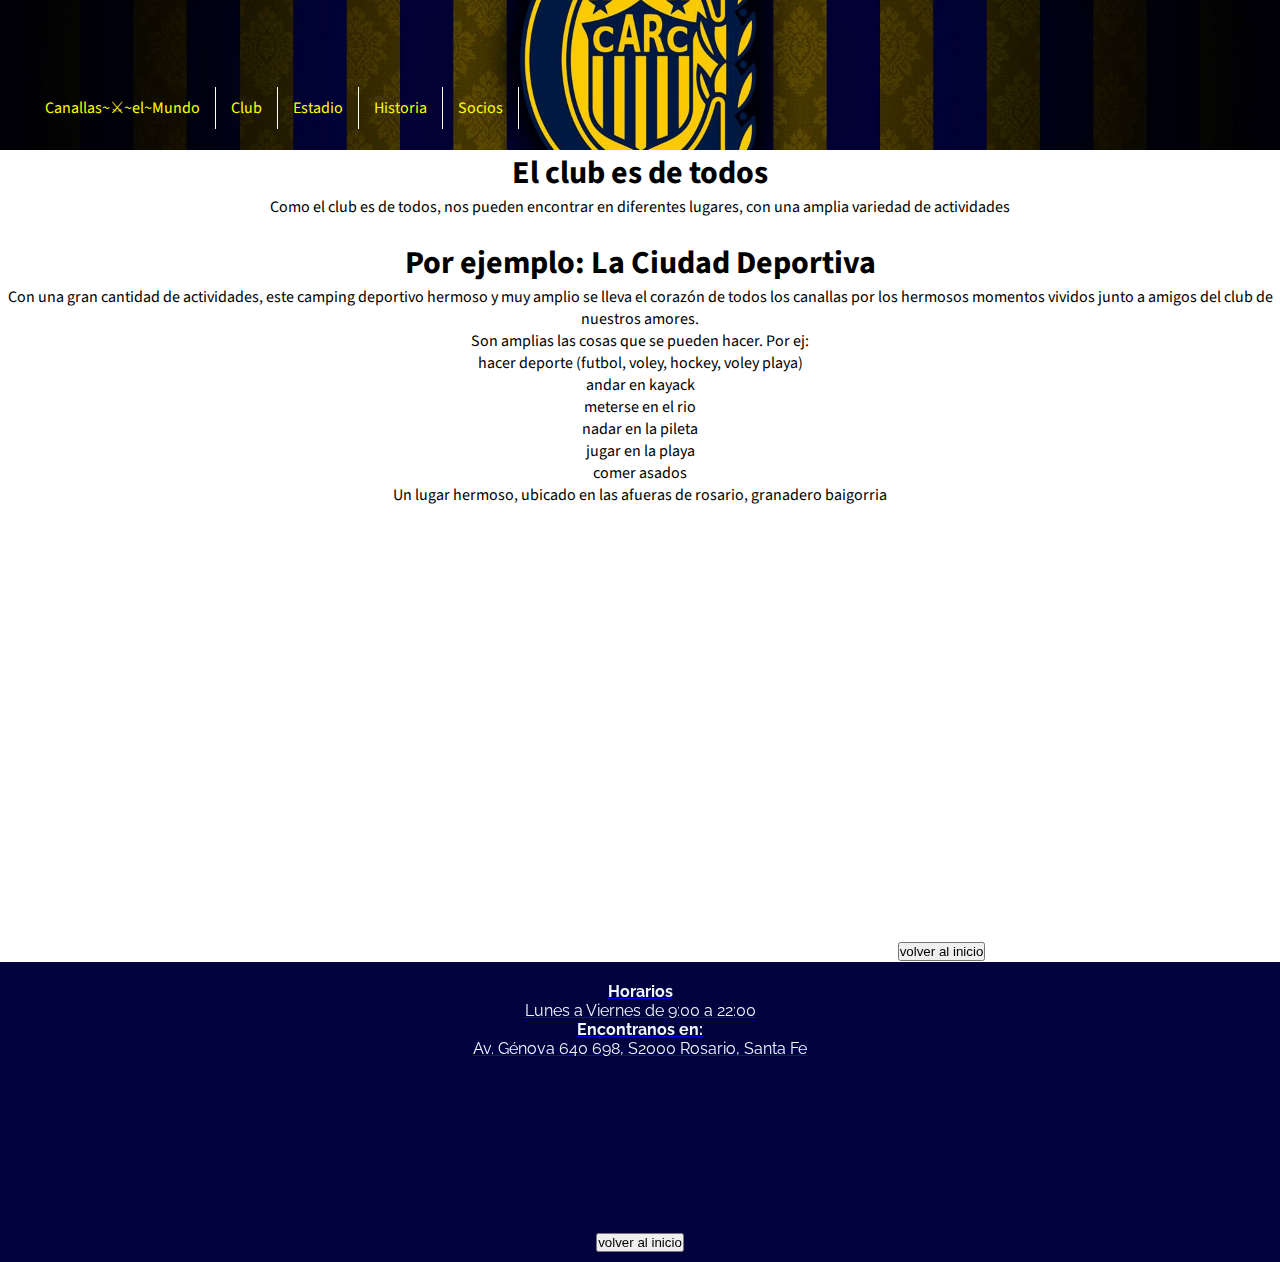
==== club.html @ cc1a902f "primercommit" ====
<!DOCTYPE html>
<html lang="en">
<head>
    <meta charset="UTF-8">
    <meta name="viewport" content="width=device-width, initial-scale=1.0">
    <title>Document</title>
    <link rel="stylesheet" href="/css/estilo.css">
  
    <!-- Fuente títulos -->
    <link rel="preconnect" href="https://fonts.googleapis.com">
    <link rel="preconnect" href="https://fonts.gstatic.com" crossorigin>
    <link href="https://fonts.googleapis.com/css2?family=Source+Sans+3:wght@200&display=swap" rel="stylesheet">
  
    <!-- Fuente cuerpo -->
    <link rel="preconnect" href="https://fonts.googleapis.com">
    <link rel="preconnect" href="https://fonts.gstatic.com" crossorigin>
    <link href="https://fonts.googleapis.com/css2?family=Source+Sans+3:wght@200&display=swap" rel="stylesheet">
  
    <!-- Fuente detalles -->
    <link rel="preconnect" href="https://fonts.googleapis.com">
    <link rel="preconnect" href="https://fonts.gstatic.com" crossorigin>
    <link href="https://fonts.googleapis.com/css2?family=Raleway:wght@300&display=swap" rel="stylesheet">
</head>
<body>
  <!-- Encabezado -->
  <header class="header">
    <!-- Logo -->
   <!-- <img class="logotop" src="/assets/banderavuelta.avif" alt="logo"> -->
    
    <nav class="menu">
      <ul class="menu ul">
        <li><a href="./canallas-por-el-mundo.html">Canallas~⚔~el~Mundo</a></li> 
        <li><a href="./club.html">Club</a></li> 
        <li><a href="./estadio.html">Estadio</a></li>  
        <li><a href="./historia.html">Historia</a></li>  
        <li><a href="./socios.html">Socios</a></li>  
      </ul>
    </nav>
  </header>
<body>
 <h1>El club es de todos</h1>
 <div>Como el club es de todos, nos pueden encontrar en diferentes lugares, con una amplia variedad de actividades </div>
   <br>
   <h1>Por ejemplo: La Ciudad Deportiva</h1>
   <div>Con una gran cantidad de actividades, este camping deportivo hermoso y muy amplio se lleva el corazón de todos los canallas por los hermosos momentos vividos junto a amigos del club de nuestros amores. <br>Son amplias las cosas que se pueden hacer. Por ej:</div>
   <ul><li>hacer deporte (futbol, voley, hockey, voley playa)</li>
        <li>andar en kayack</li>
        <li>meterse en el rio</li>
        <li>nadar en la pileta</li>
        <li>jugar en la playa</li>
        <li>comer asados</li></ul>
      <div>Un lugar hermoso, ubicado en las afueras de rosario, granadero baigorria</div>
      <iframe src="https://www.google.com/maps/embed?pb=!1m18!1m12!1m3!1d3351.3978207825035!2d-60.69839112507133!3d-32.86119226757634!2m3!1f0!2f0!3f0!3m2!1i1024!2i768!4f13.1!3m3!1m2!1s0x95b653e721df6e7d%3A0x6d7ee0ff3eff34a2!2sCiudad%20Deportiva%20-%20Club%20Atl%C3%A9tico%20Rosario%20Central!5e0!3m2!1ses-419!2sar!4v1690266988796!5m2!1ses-419!2sar" width="600" height="450" style="border:0;" allowfullscreen="" loading="lazy" referrerpolicy="no-referrer-when-downgrade"></iframe>
      <a href="./index.html" class="botoninicio"><button>volver al inicio</button/a>
        </html>
        <footer class="footer">
          <!-- Agregar logo -->
        
      
          <div id="info" class="info">
            <div class="texto footer"><h4>Horarios</h4>
            <p>Lunes a Viernes de 9:00 a 22:00</p>
            <h4>Encontranos en:</h4>
            <p>Av. Génova 640 698, S2000 Rosario, Santa Fe</p>
          </div>
          <div > 
              <iframe class="mapa" src="https://www.google.com/maps/embed?pb=!1m18!1m12!1m3!1d3349.3995398583747!2d-60.67676062453686!3d-32.91404067024213!2m3!1f0!2f0!3f0!3m2!1i1024!2i768!4f13.1!3m3!1m2!1s0x95b654a08896e0f7%3A0x4ee98cd74ab24d07!2sEstadio%20Gigante%20de%20Arroyito!5e0!3m2!1ses-419!2sar!4v1692326237584!5m2!1ses-419!2sar" width="600" height="450" style="border:0;" allowfullscreen="" loading="lazy" referrerpolicy="no-referrer-when-downgrade"></iframe></div>
          </div>
      
          <div id="botones contacto" class="botones contacto">
            <!-- Aquí debería haber contenido relacionado con el contacto -->
          </div>  
          <a href="./index.html" class="botoninicio"><button>volver al inicio</button></a>
        </footer>
---- css/estilo.css ----
* {
  padding: 0;
  margin: 0;
  box-sizing: border-box;
}

body {
  text-align: center;
  font-family: 'Source Sans 3', sans-serif; /* Fuente para el cuerpo */
}

.menu {
  list-style: none;
  display: flex;
  justify-content: center;
  padding: 10px;
}

.menu li {
  margin: 0;
  line-height: 1.5;
}

.menu li a {
  text-decoration: none;
  padding: 10px 15px;
  border-right: 1px solid white;
  flex-grow: 1;
  text-align: center;
  transition: background-color 0.3s;
  font-family: 'Source Sans 3', sans-serif; /* Fuente para títulos */
}

.menu li a:hover {
  color: blue;
  background-color: yellow;
}

.menu li a:not(:hover) {
  color: yellow;
}

.header {
  height: 150px;
  background-image: url(/11087803_1558604271070755_2619377120582368701_o.jpg);
  background-position: center;
  background-size: cover;
  padding: 10px;
  min-height: 100px;
  background-color: yellow;
  display: flex;
  align-items: end;
  justify-content: space-between;
}

.sec1 {
  background-image: url(/DJI_0127-2-scaled.jpg);
  background-attachment: fixed;
  background-position: center;
  background-repeat: no-repeat;
  background-size: cover;
  display: flex;
  flex-direction: column;
  align-items: center;
  justify-content: center;
  padding: 30px 0;
}

.video.video1,
.video.video2 {
  border-radius: 10px;
  padding: 15px;
  max-width: 100%;
}

.footer {
  padding: 10px;
  background-color: rgb(2, 2, 62);
  color: aliceblue;
  text-align: center;
  font-family: 'Raleway', sans-serif; /* Fuente para detalles */
}

.info {
  align-items: center;
  display: flex;
  flex-direction: column;
}

.mapa {
  height: 150px;
  width: 150px;
  margin-top: 10px;
}
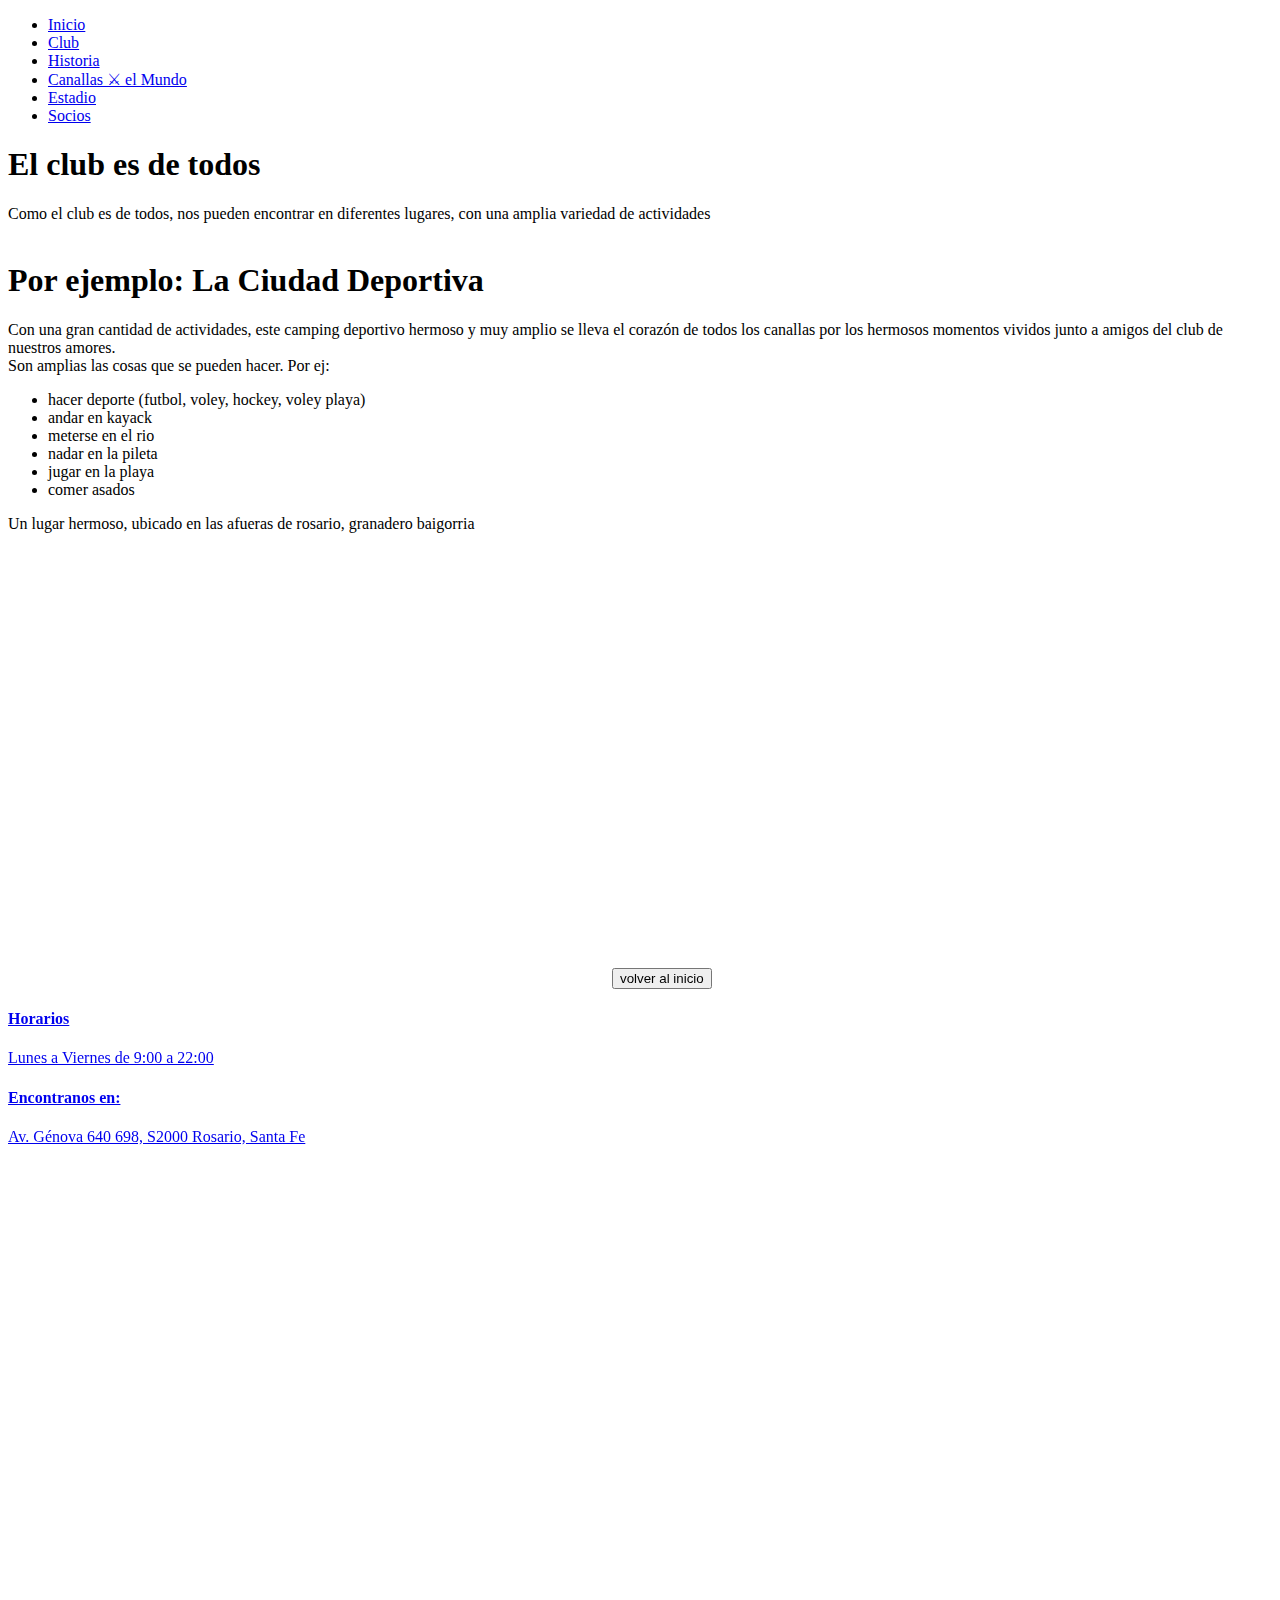
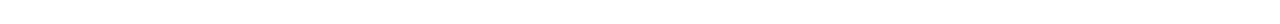
==== commit ec986a04: "ultima preentrega" ====
--- a/club.html
+++ b/club.html
@@ -4,7 +4,7 @@
     <meta charset="UTF-8">
     <meta name="viewport" content="width=device-width, initial-scale=1.0">
     <title>Document</title>
-    <link rel="stylesheet" href="/css/estilo.css">
+    <link rel="stylesheet" href="/preentrega/css/estilo2.css">
   
     <!-- Fuente títulos -->
     <link rel="preconnect" href="https://fonts.googleapis.com">
@@ -20,22 +20,25 @@
     <link rel="preconnect" href="https://fonts.googleapis.com">
     <link rel="preconnect" href="https://fonts.gstatic.com" crossorigin>
     <link href="https://fonts.googleapis.com/css2?family=Raleway:wght@300&display=swap" rel="stylesheet">
-</head>
+    <link rel="shortcut icon" href="https://1.bp.blogspot.com/-P9eAnm-BJEY/XBhZUfgeevI/AAAAAAABTlU/irrtl33vtxQBFC8eDTWy-usBSK8ErImBgCLcBGAs/s1600/Club%2BAtletico%2BRosario%2BCentral.png" type="image/x-icon">  </head>
+
+  </head>
 <body>
   <!-- Encabezado -->
   <header class="header">
     <!-- Logo -->
    <!-- <img class="logotop" src="/assets/banderavuelta.avif" alt="logo"> -->
     
-    <nav class="menu">
-      <ul class="menu ul">
-        <li><a href="./canallas-por-el-mundo.html">Canallas~⚔~el~Mundo</a></li> 
-        <li><a href="./club.html">Club</a></li> 
-        <li><a href="./estadio.html">Estadio</a></li>  
-        <li><a href="./historia.html">Historia</a></li>  
-        <li><a href="./socios.html">Socios</a></li>  
-      </ul>
-    </nav>
+   <nav class="menu">
+    <ul class="menu ul">
+      <li><a href="./index.html">Inicio</a></li> 
+      <li><a href="./club.html">Club</a></li> 
+      <li><a href="./historia.html">Historia</a></li>  
+      <li><a href="./canallasPorElMundo.html">Canallas ⚔ el Mundo</a></li> 
+      <li><a href="./estadio.html">Estadio</a></li>  
+      <li><a href="./socios.html">Socios</a></li>  
+    </ul>
+  </nav>
   </header>
 <body>
  <h1>El club es de todos</h1>
@@ -70,6 +73,6 @@
           <div id="botones contacto" class="botones contacto">
             <!-- Aquí debería haber contenido relacionado con el contacto -->
           </div>  
-          <a href="./index.html" class="botoninicio"><button>volver al inicio</button></a>
+          
         </footer>
       